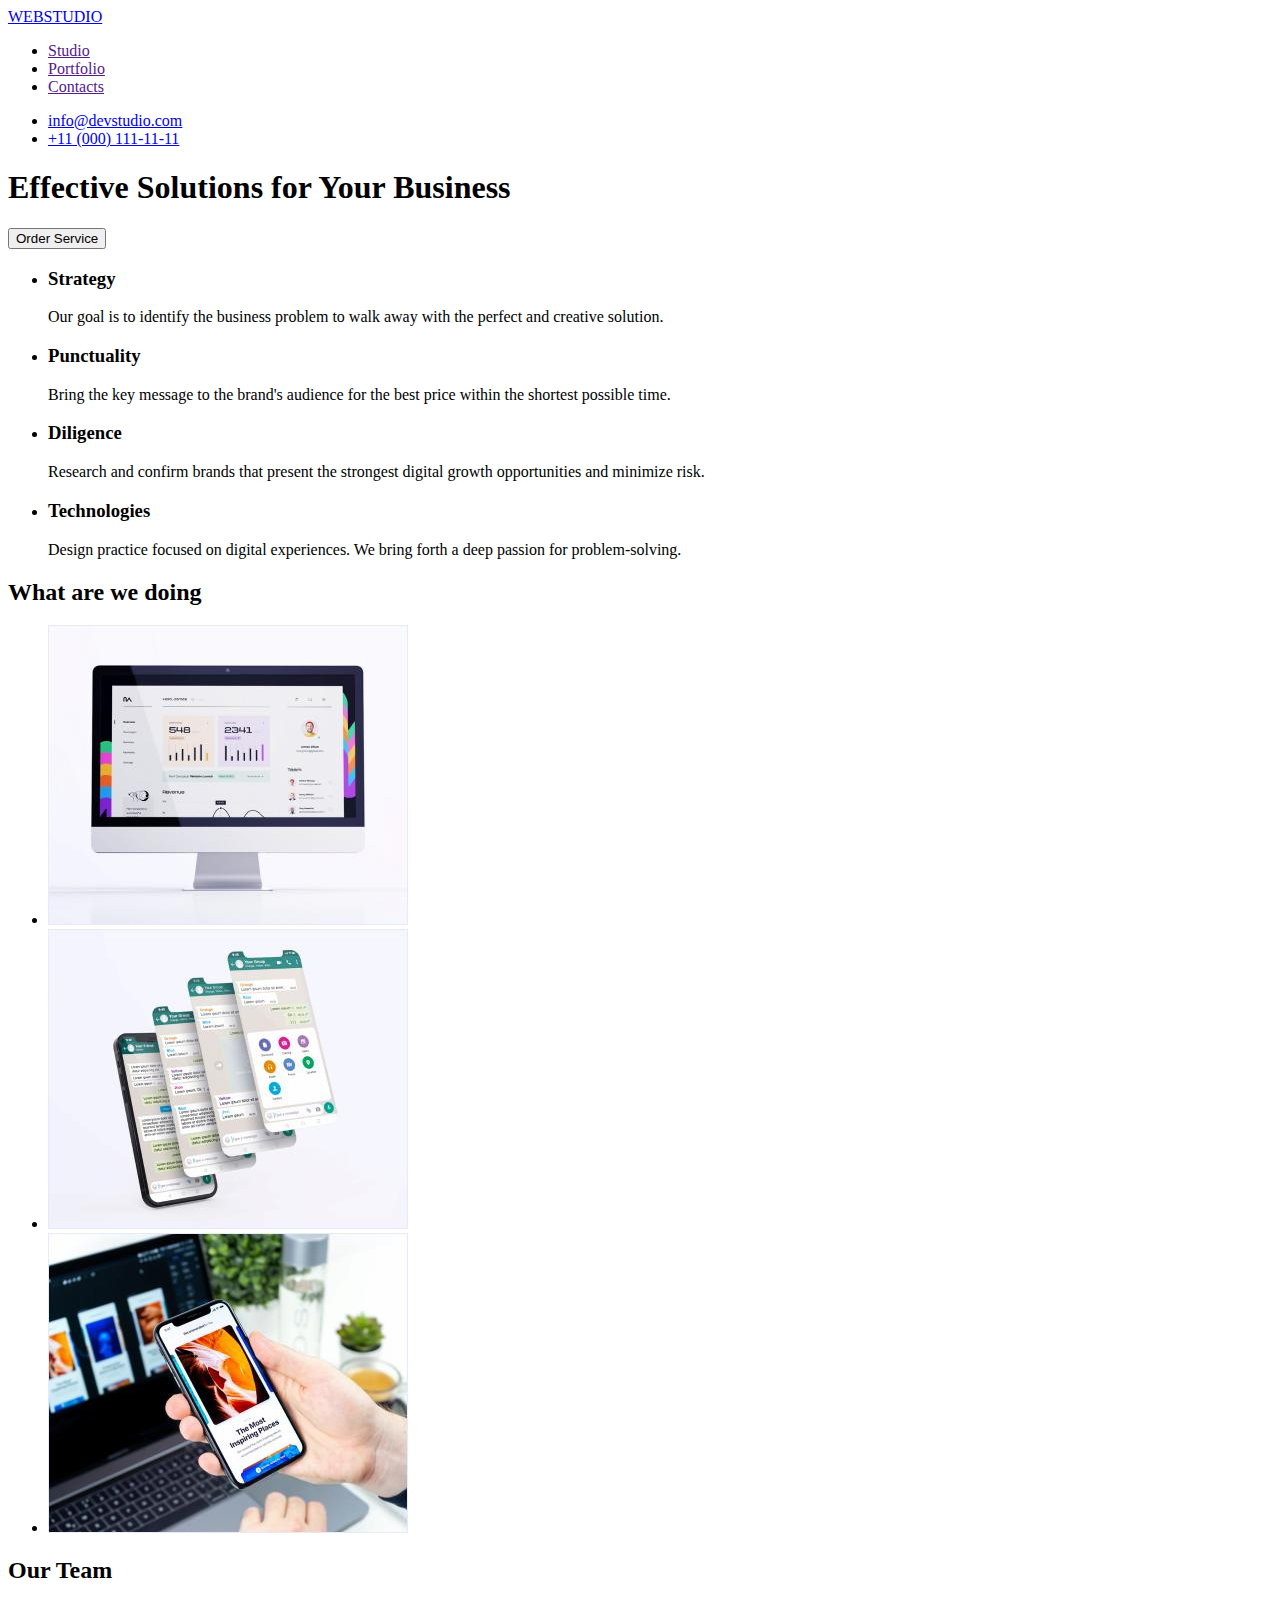
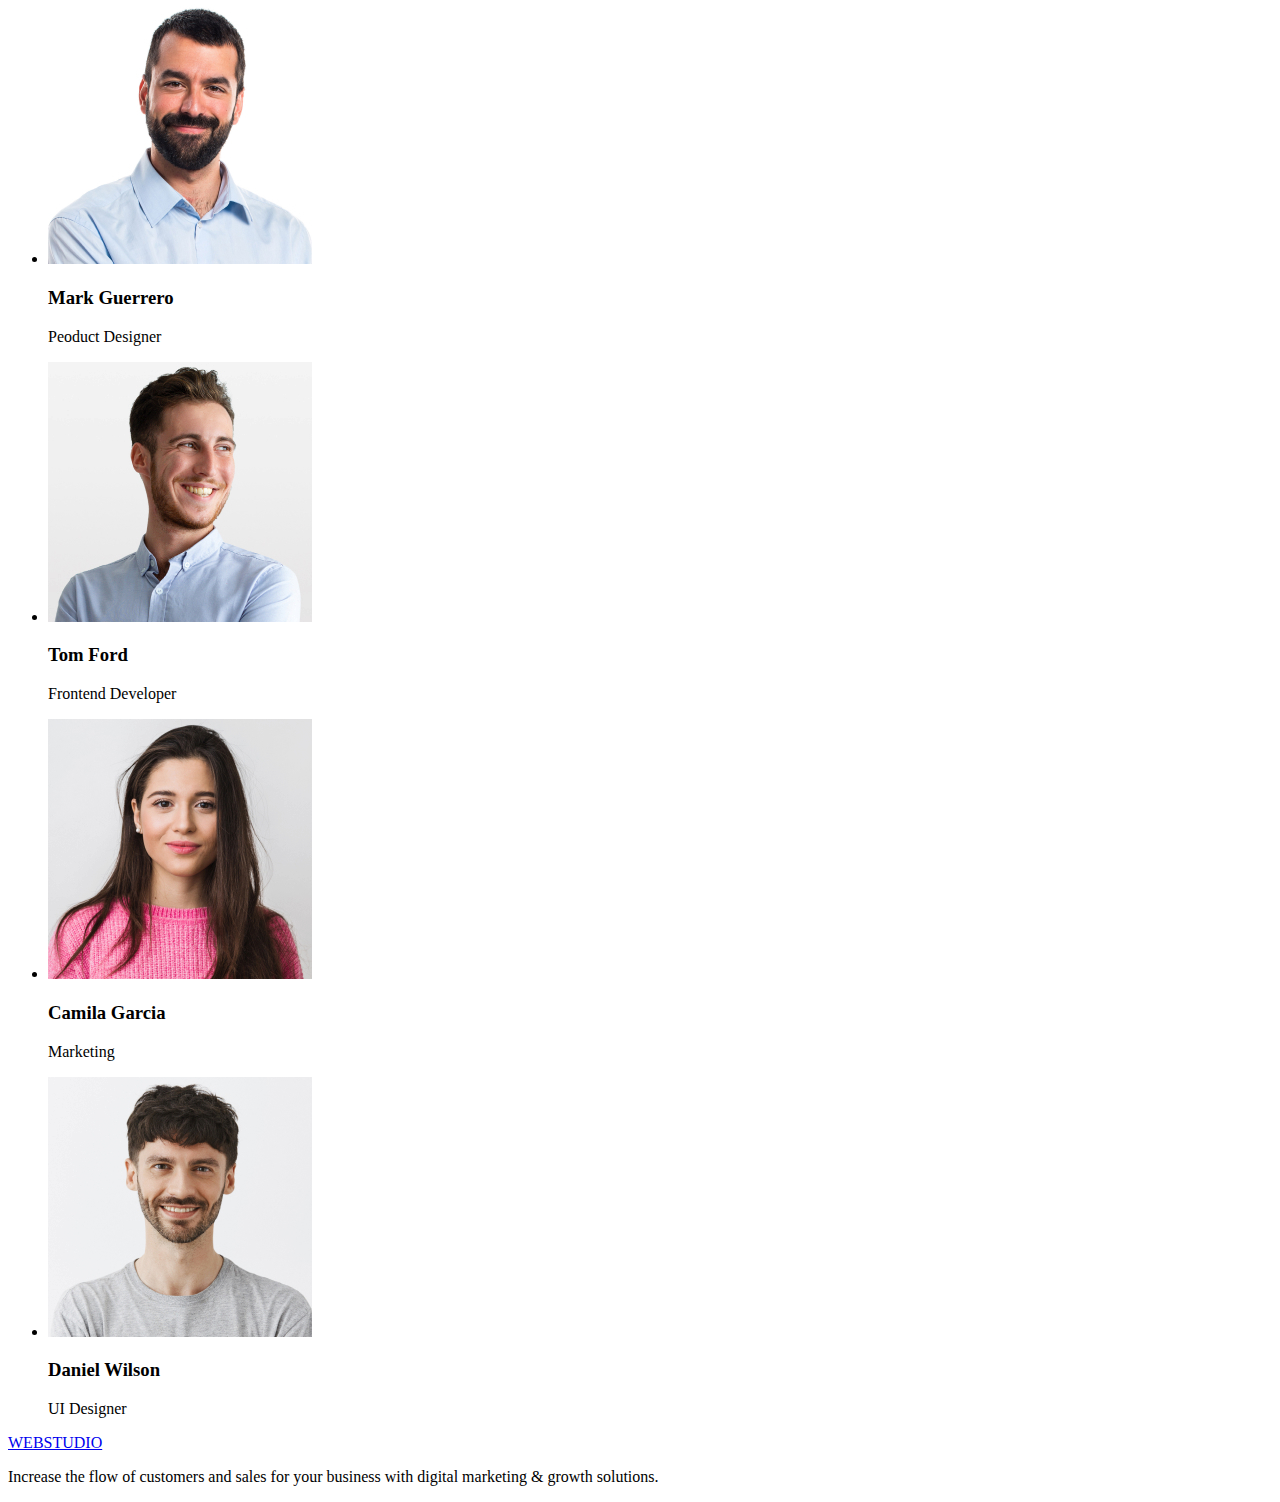
==== index.html @ a454f7dc "created CSS,Portfolio" ====
<!DOCTYPE html>
<html lang="en">
<head>
    <meta charset="UTF-8">
    <meta http-equiv="X-UA-Compatible" content="IE=edge">
    <meta name="viewport" content="width=device-width, initial-scale=1.0">
    <title>Module 1.1</title>
    <link rel="stylesheet" href="../goit-markup-hw-02/css/styles.css">
</head>
<body>
    <header> 
    <a href="/index.html">WEBSTUDIO</a>
    <nav>
        <ul>
        <li><a href="">Studio</a></li>
        <li><a href="">Portfolio</a></li>
        <li><a href="">Contacts</a></li>
        </ul>
    </nav>
    <ul>
        <li><a href="mailto:info@devstudio.com">info@devstudio.com</a>
        </li>
        <li><a href="tel:+11(000)111-11-11">+11 (000) 111-11-11</a>
        </li>
    </ul>
    </header>

    <main>
    <section>
        <h1>Effective Solutions for Your Business</h1>
        <button type="button">Order Service</button>
    </section>
      
    <section>
        <ul>
            <li>
                <h3>Strategy</h3>
                <p>Our goal is to identify the business
                problem to walk away with the perfect and creative solution. </p>
            </li>
            <li>
                <h3>Punctuality</h3>
                <p>Bring the key message to the brand's audience for the best price within the shortest possible time.</p>
            </li>
            <li>
                <h3>Diligence</h3>
                <p>Research and confirm brands that present the strongest digital growth opportunities and minimize risk.</p>
            </li>
            <li>
                <h3>Technologies</h3>
                <p>Design practice focused on digital experiences. We bring forth a deep passion for problem-solving.</p>
            </li>
        </ul>
    </section>
    <section>
        <h2>What are we doing</h2>
        <ul>
            <li>
                <img width="360" height="300" src="./image/image-1.jpg" alt="photo-1-computer">
            </li>
            <li>
                <img width="360" height="300" src="./image/image-2.jpg" alt="photo-2-chats">
            </li>
            <li>
                <img width="360" height="300" src="./image/image-3.jpg" alt="photo-3-telephone">
            </li>
        </ul>
    </section>
    <section>
        <h2>Our Team</h2>
        <ul>
            <li>
                <img width="264" height="260" src="./image/image-f1.jpg" alt="photo-4-first">
                <h3>Mark Guerrero</h3>
                <p>Peoduct Designer</p>
            </li>
            <li>
                <img width="264" height="260" src="./image/image-f2.jpg" alt="photo-5-second">
                <h3>Tom Ford</h3>
                <p>Frontend Developer</p>
            </li>
            <li>
                <img width="264" height="260" src="./image/image-f3.jpg" alt="photo-6-third">
                <h3>Camila Garcia</h3>
                <p>Marketing</p>
            </li>
            <li>
                <img width="264" height="260" src="./image/image-f4.jpg" alt="photo-7-fourth">
                <h3>Daniel Wilson</h3>
                <p>UI Designer</p>
            </li>
        </ul>
    </section>
    </main>

    <footer>
        <a href="/index.html">WEBSTUDIO</a>
        <p>Increase the flow of customers and sales for your business with digital marketing & growth solutions.</p>
    </footer>

</body>
</html>
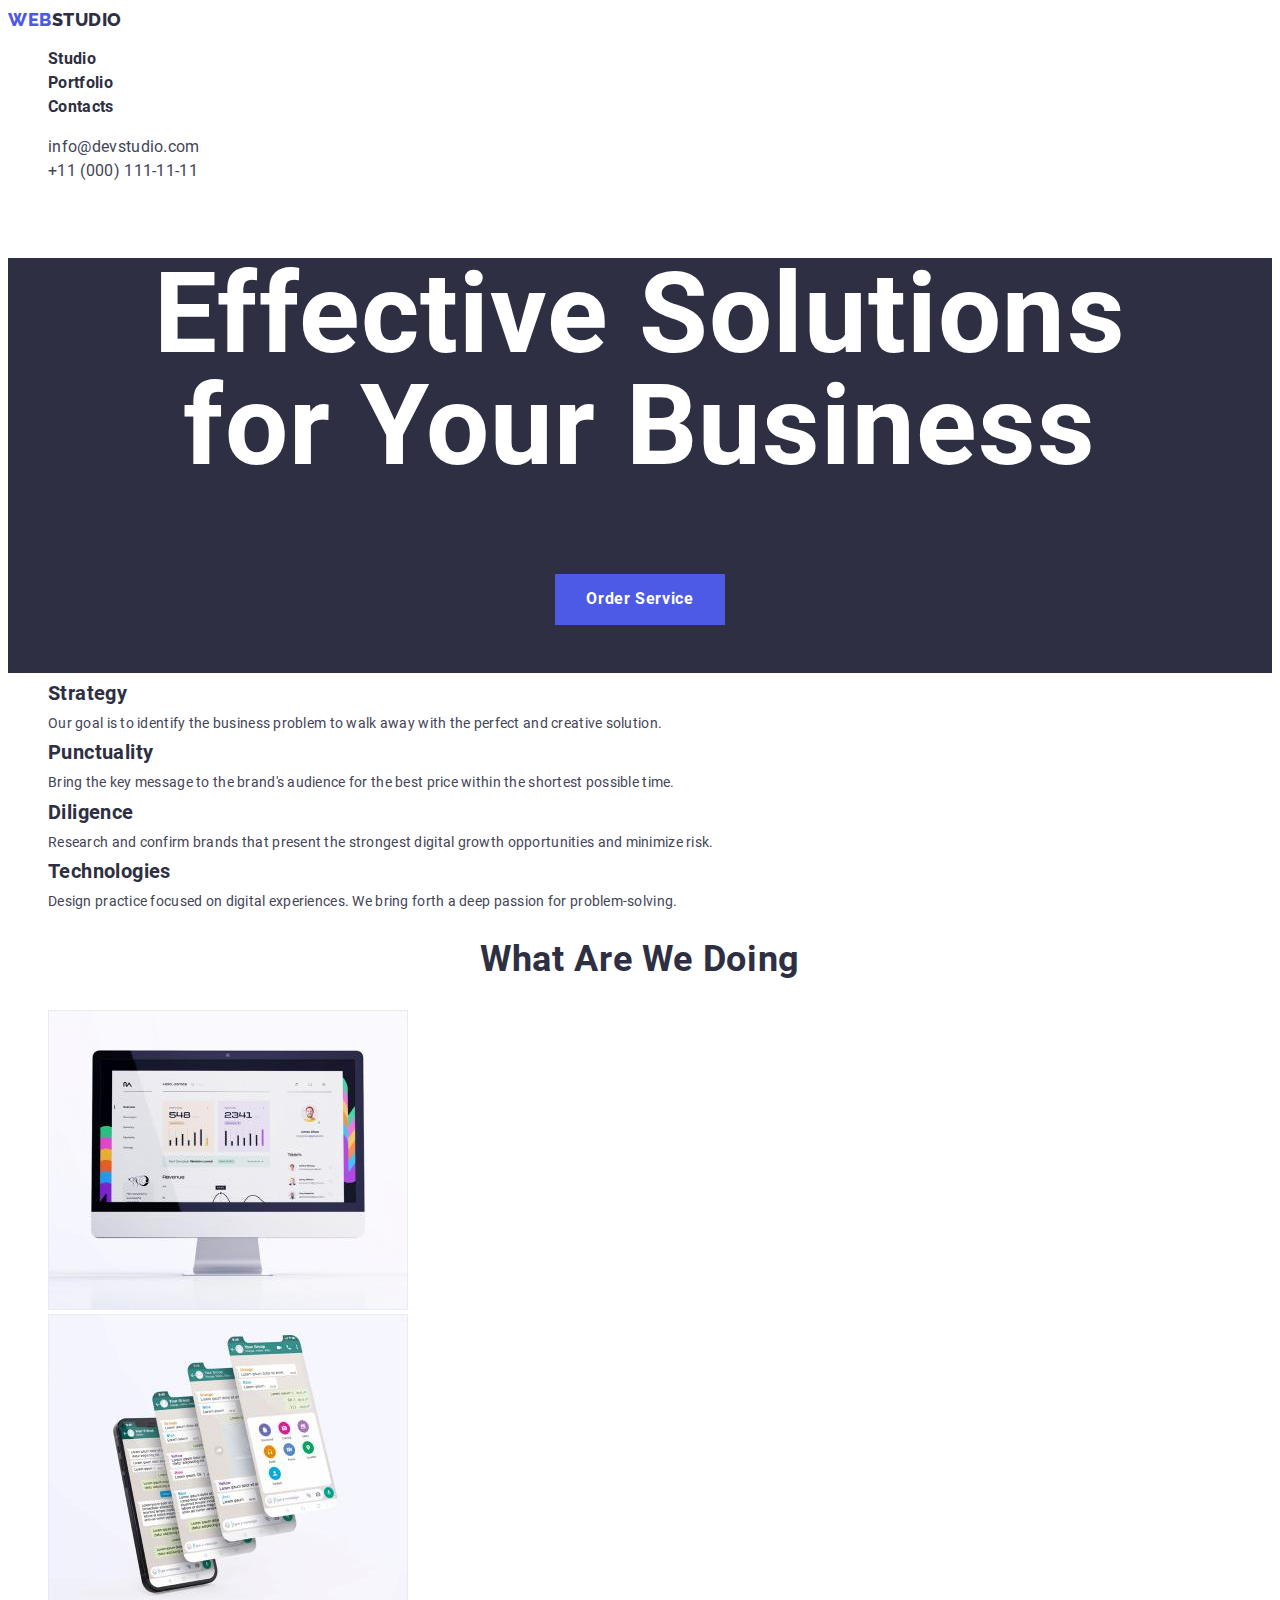
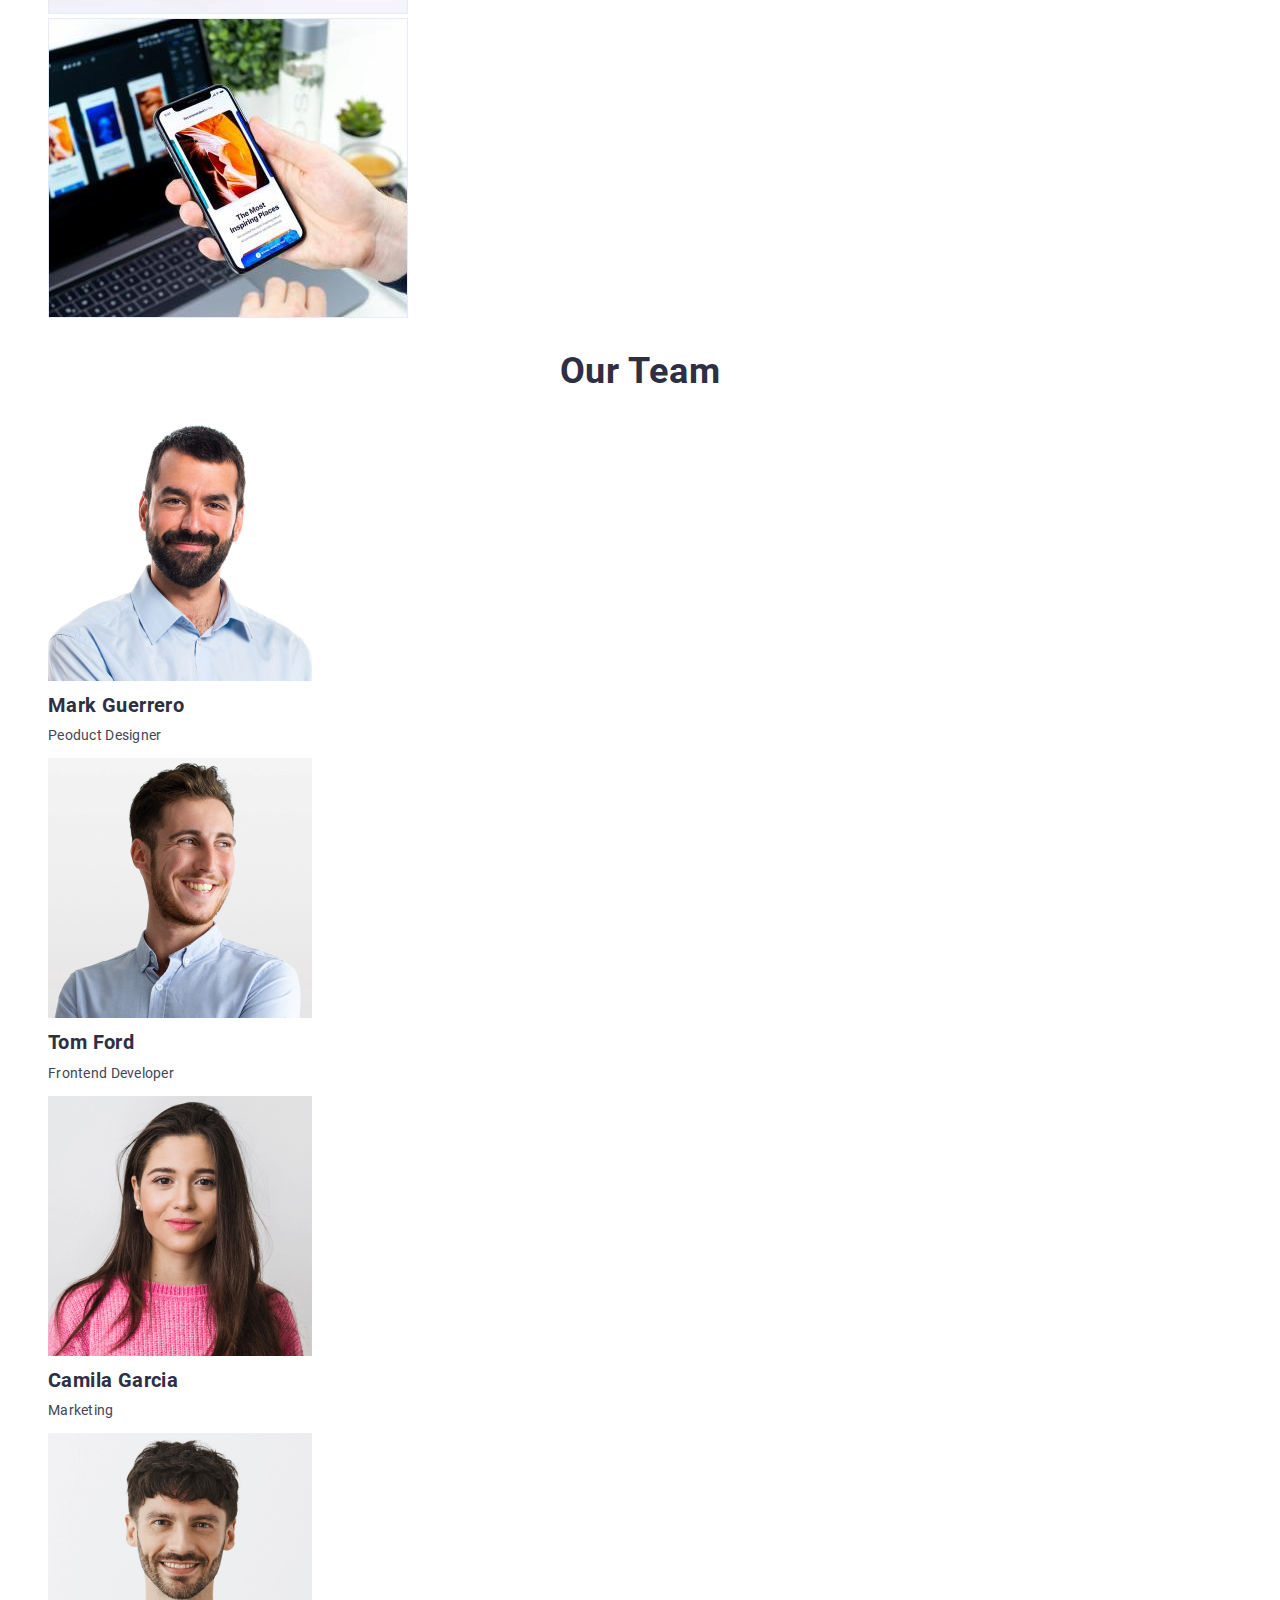
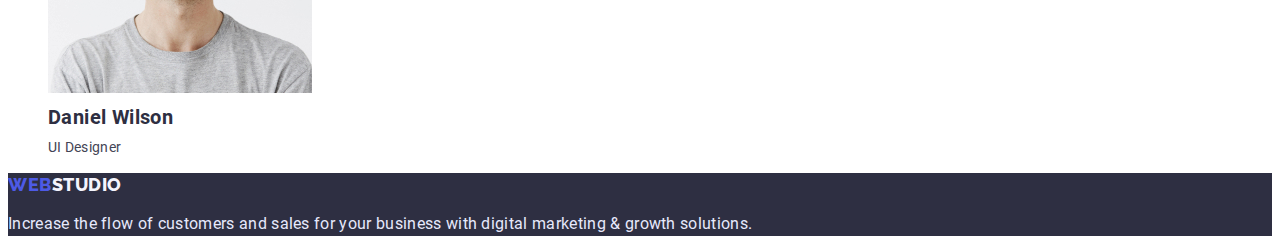
==== commit 94d91f4c: "finished css index" ====
--- a/index.html
+++ b/index.html
@@ -5,55 +5,55 @@
     <meta http-equiv="X-UA-Compatible" content="IE=edge">
     <meta name="viewport" content="width=device-width, initial-scale=1.0">
     <title>Module 1.1</title>
-    <link rel="stylesheet" href="../goit-markup-hw-02/css/styles.css">
+    <link rel="stylesheet" href="./css/styles.css">
 </head>
 <body>
     <header> 
-    <a href="/index.html">WEBSTUDIO</a>
+    <a class="webstudio" href="/"><span class="web-btn">WEB</span>STUDIO</a>
     <nav>
-        <ul>
-        <li><a href="">Studio</a></li>
-        <li><a href="">Portfolio</a></li>
-        <li><a href="">Contacts</a></li>
+        <ul class="header-list">
+        <li><a class="navigation link" href="/">Studio</a></li>
+        <li><a class="navigation link" href="/portfolio.html">Portfolio</a></li>
+        <li><a class="navigation link" href="/">Contacts</a></li>
         </ul>
     </nav>
-    <ul>
-        <li><a href="mailto:info@devstudio.com">info@devstudio.com</a>
+    <ul class="header-list">
+        <li><a class="contacts link" href="mailto:info@devstudio.com">info@devstudio.com</a>
         </li>
-        <li><a href="tel:+11(000)111-11-11">+11 (000) 111-11-11</a>
+        <li><a class="contacts link" href="tel:+11(000)111-11-11">+11 (000) 111-11-11</a>
         </li>
     </ul>
     </header>
 
     <main>
-    <section>
-        <h1>Effective Solutions for Your Business</h1>
-        <button type="button">Order Service</button>
+    <section class="heading">
+        <h1>Effective Solutions <br> for Your Business</h1>
+        <button class="header-btn btn" type="button">Order Service</button>
     </section>
       
     <section>
         <ul>
             <li>
-                <h3>Strategy</h3>
-                <p>Our goal is to identify the business
+                <h3 class="hero">Strategy</h3>
+                <p class="hero-text">Our goal is to identify the business
                 problem to walk away with the perfect and creative solution. </p>
             </li>
             <li>
-                <h3>Punctuality</h3>
-                <p>Bring the key message to the brand's audience for the best price within the shortest possible time.</p>
+                <h3 class="hero">Punctuality</h3>
+                <p class="hero-text">Bring the key message to the brand's audience for the best price within the shortest possible time.</p>
             </li>
             <li>
-                <h3>Diligence</h3>
-                <p>Research and confirm brands that present the strongest digital growth opportunities and minimize risk.</p>
+                <h3 class="hero">Diligence</h3>
+                <p class="hero-text">Research and confirm brands that present the strongest digital growth opportunities and minimize risk.</p>
             </li>
             <li>
-                <h3>Technologies</h3>
-                <p>Design practice focused on digital experiences. We bring forth a deep passion for problem-solving.</p>
+                <h3 class="hero">Technologies</h3>
+                <p class="hero-text">Design practice focused on digital experiences. We bring forth a deep passion for problem-solving.</p>
             </li>
         </ul>
     </section>
     <section>
-        <h2>What are we doing</h2>
+        <h2 class="about-us">What are we doing</h2>
         <ul>
             <li>
                 <img width="360" height="300" src="./image/image-1.jpg" alt="photo-1-computer">
@@ -67,35 +67,35 @@
         </ul>
     </section>
     <section>
-        <h2>Our Team</h2>
+        <h2 class="about-us">Our Team</h2>
         <ul>
             <li>
                 <img width="264" height="260" src="./image/image-f1.jpg" alt="photo-4-first">
-                <h3>Mark Guerrero</h3>
-                <p>Peoduct Designer</p>
+                <h3 class="hero">Mark Guerrero</h3>
+                <p class="hero-text">Peoduct Designer</p>
             </li>
             <li>
                 <img width="264" height="260" src="./image/image-f2.jpg" alt="photo-5-second">
-                <h3>Tom Ford</h3>
-                <p>Frontend Developer</p>
+                <h3 class="hero">Tom Ford</h3>
+                <p class="hero-text">Frontend Developer</p>
             </li>
             <li>
                 <img width="264" height="260" src="./image/image-f3.jpg" alt="photo-6-third">
-                <h3>Camila Garcia</h3>
-                <p>Marketing</p>
+                <h3 class="hero">Camila Garcia</h3>
+                <p class="hero-text">Marketing</p>
             </li>
             <li>
                 <img width="264" height="260" src="./image/image-f4.jpg" alt="photo-7-fourth">
-                <h3>Daniel Wilson</h3>
-                <p>UI Designer</p>
+                <h3 class="hero">Daniel Wilson</h3>
+                <p class="hero-text">UI Designer</p>
             </li>
         </ul>
     </section>
     </main>
 
-    <footer>
-        <a href="/index.html">WEBSTUDIO</a>
-        <p>Increase the flow of customers and sales for your business with digital marketing & growth solutions.</p>
+    <footer class="footer">
+        <a class="webstudio-footer" href="/"><span class="web-btn">WEB</span>STUDIO</a>
+        <p class="footer-info">Increase the flow of customers and sales for your business with digital marketing & growth solutions.</p>
     </footer>
 
 </body>
--- a/css/styles.css
+++ b/css/styles.css
@@ -0,0 +1,202 @@
+/* FONTS */
+@font-face {
+    font-family:"Roboto-bold";
+    src: url("../fonts/Roboto-Bold.ttf");
+}
+@font-face {
+    font-family:"Roboto-medium";
+    src: url("../fonts/Roboto-Medium.ttf");
+}
+@font-face {
+    font-family:"Roboto-regular";
+    src: url("../fonts/Roboto-Regular.ttf");
+}
+@font-face {
+    font-family:"Raleway-extra";
+    src: url("../fonts/Raleway-ExtraBold.ttf");
+}
+/* FONTS END */
+
+
+
+/* HEADER */
+
+:root {
+ --primary-text-color:#434455;
+ --title-text-color: #2E2F42;
+ --logo-color: #4D5AE5;
+}
+a:hover {
+    color:  blue
+}
+a:focus {
+color: blue;
+}
+
+.webstudio {
+font-family:"Raleway-extra";
+text-decoration: none;
+font-size: 18px;
+line-height: 1.3;
+display: flex;
+align-items: center;
+letter-spacing: 0.03em;
+text-transform: uppercase;
+color: #2E2F42;
+}
+
+.link {
+font-family: inherit;
+}
+
+.btn {
+font-family: 'Roboto-bold';
+font-size: 16px;
+line-height: 1.1;
+align-items: center;
+letter-spacing: 0.04em;
+color: #FFFFFF;
+background-color: #4D5AE5;
+border: none;
+text-align: center;
+text-align-last: center;
+width: 170px;
+height: 51px;
+left: 647px;
+top: 392px;
+margin-bottom: 48px;
+}
+
+.navigation{
+font-family:"Roboto-bold";
+font-size: 16px;
+line-height: 1.5;
+letter-spacing: 0.02em;
+color: #2E2F42;
+text-decoration: none;
+}
+.contacts {
+    font-family:"Roboto-regular";
+    font-size: 16px;
+    line-height: 1.5;
+    letter-spacing: 0.02em;
+    color: #434455;
+    text-decoration: none;
+}
+.heading {
+font-family:"Roboto-bold";  
+font-size: 56px;
+line-height: 1.0;
+background-color: #2E2F42 ;
+
+text-align: center;
+letter-spacing: 0.02em;
+
+color: #FFFFFF;
+
+}
+.header-list {
+    list-style: none;
+}
+ul {
+    list-style: none;
+}
+
+/* HEADER END */
+
+
+/* First Section */
+.hero {
+font-family: 'Roboto-bold';
+font-size: 20px;
+line-height: 1.2px;
+letter-spacing: 0.02em;
+color: #2E2F42;
+text-decoration: none;
+} 
+.hero-text {
+font-family: 'Roboto-regular';
+font-size: 14px;
+line-height: 1.3;
+letter-spacing: 0.02em;
+color: #434455;
+}
+.about-us {
+font-family: 'Roboto-bold';
+font-size: 36px;
+line-height: 1.1;
+text-align: center;
+letter-spacing: 0.02em;
+text-transform: capitalize;
+color: #2E2F42;
+}
+.web-btn {
+font-family: 'Raleway-extra';
+font-size: 18px;
+line-height: 1.3;
+display: flex;
+align-items: center;
+letter-spacing: 0.03em;
+text-transform: uppercase;
+color: #4D5AE5;
+
+}
+.footer-info {
+font-family: 'Roboto-regular';
+font-size: 16px;
+line-height: 1.5;
+letter-spacing: 0.02em;
+color: #E7E9FC;
+}
+.portfolio-btn {
+    font-family: 'Roboto-regular';
+    font-size: 16px;
+    line-height: 1.5;
+    display: flex;
+    align-items: center;
+    text-align: center;
+    letter-spacing: 0.04em;
+    color: #4D5AE5;
+    flex: none;
+    order: 0;
+    flex-grow: 0;
+    display: flex;
+
+flex-direction: row;
+justify-content: center;
+align-items: center;
+padding: 8px 16px;
+width: 69px;
+height: 2.1;
+background: #F4F4FD;
+border: 1px solid #E7E9FC;
+border-radius: 4px;
+flex: none;
+order: 3;
+flex-grow: 0;
+
+}
+.footer {
+    background-color: #2E2F42;
+}
+.webstudio-footer {
+font-family:"Raleway-extra";
+text-decoration: none;
+font-size: 18px;
+line-height: 1.3;
+display: flex;
+align-items: center;
+letter-spacing: 0.03em;
+text-transform: uppercase;
+color: #F4F4FD;
+}
+.hero-photo {
+font-family: 'Roboto-regular';
+font-size: 16px;
+line-height: 1.5;
+letter-spacing: 0.02em;
+width: 296px;
+height: 96px;
+left: 32px;
+top: 40px;
+}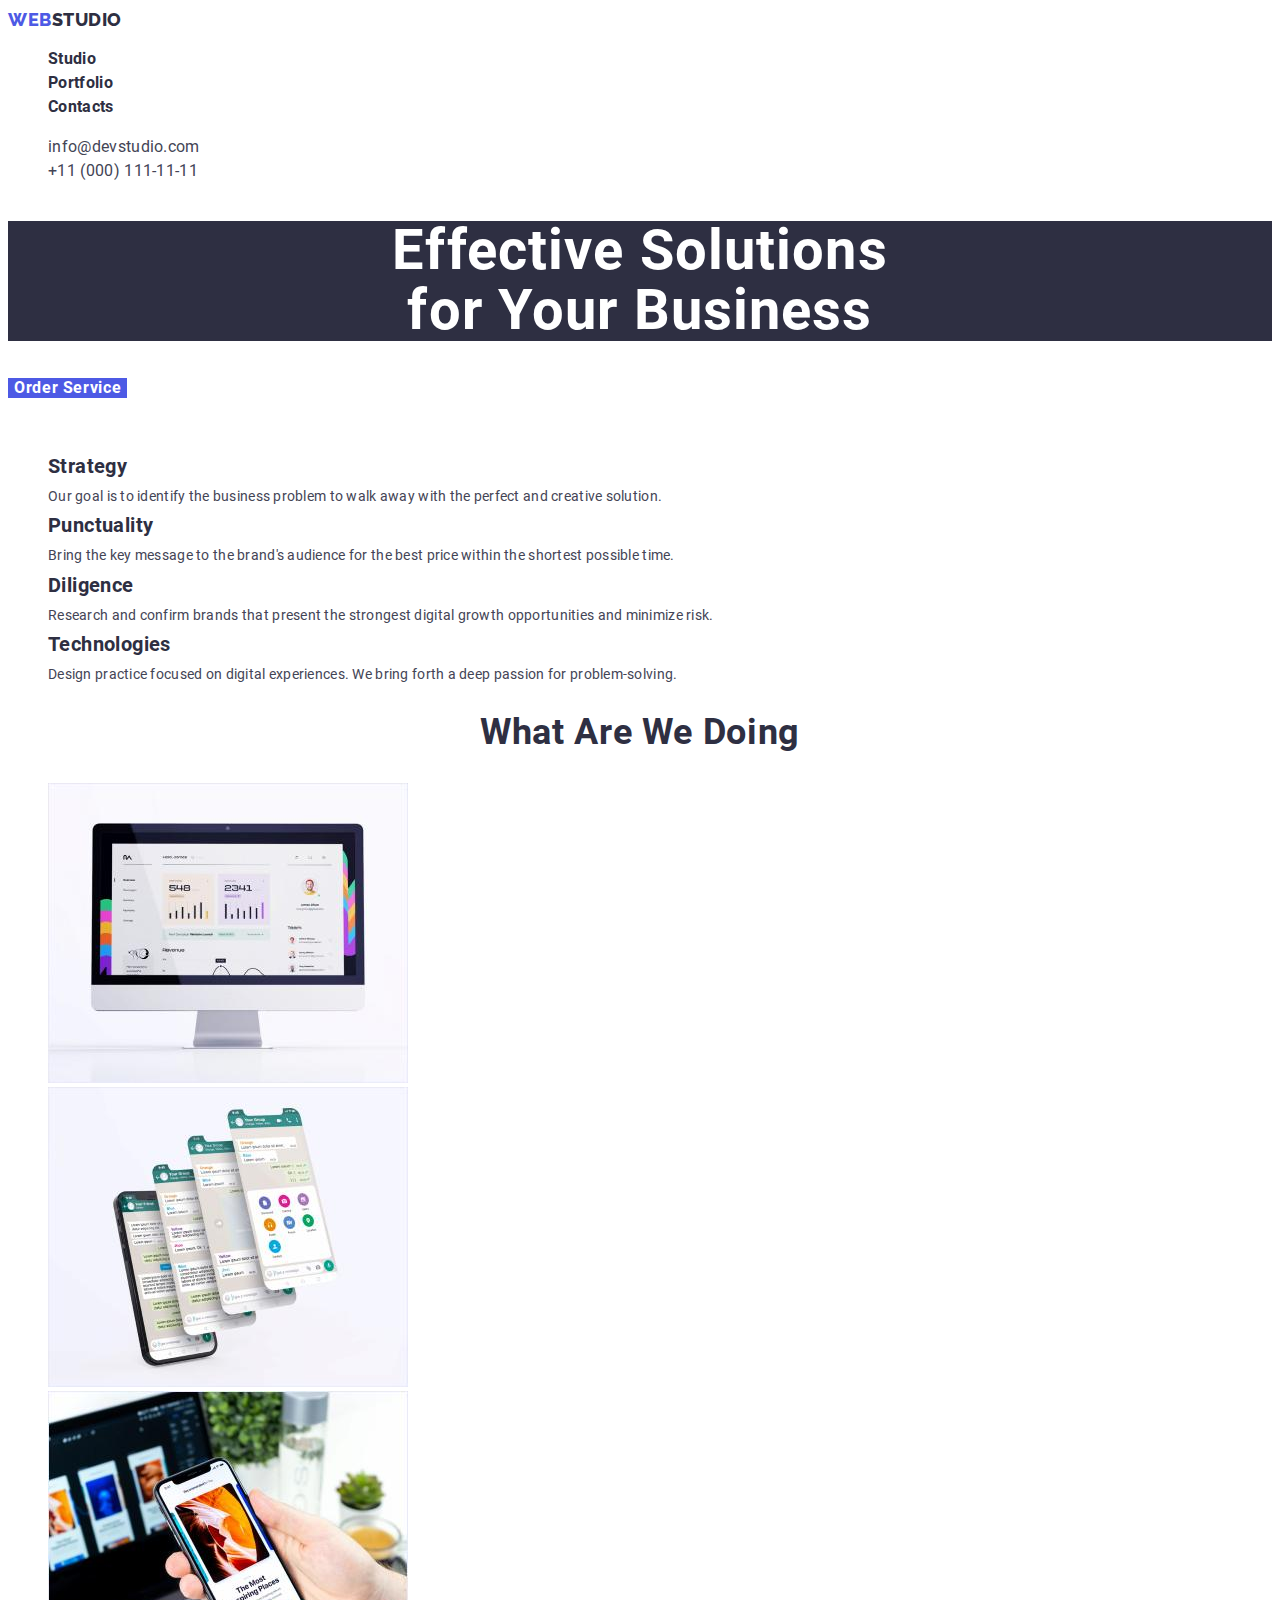
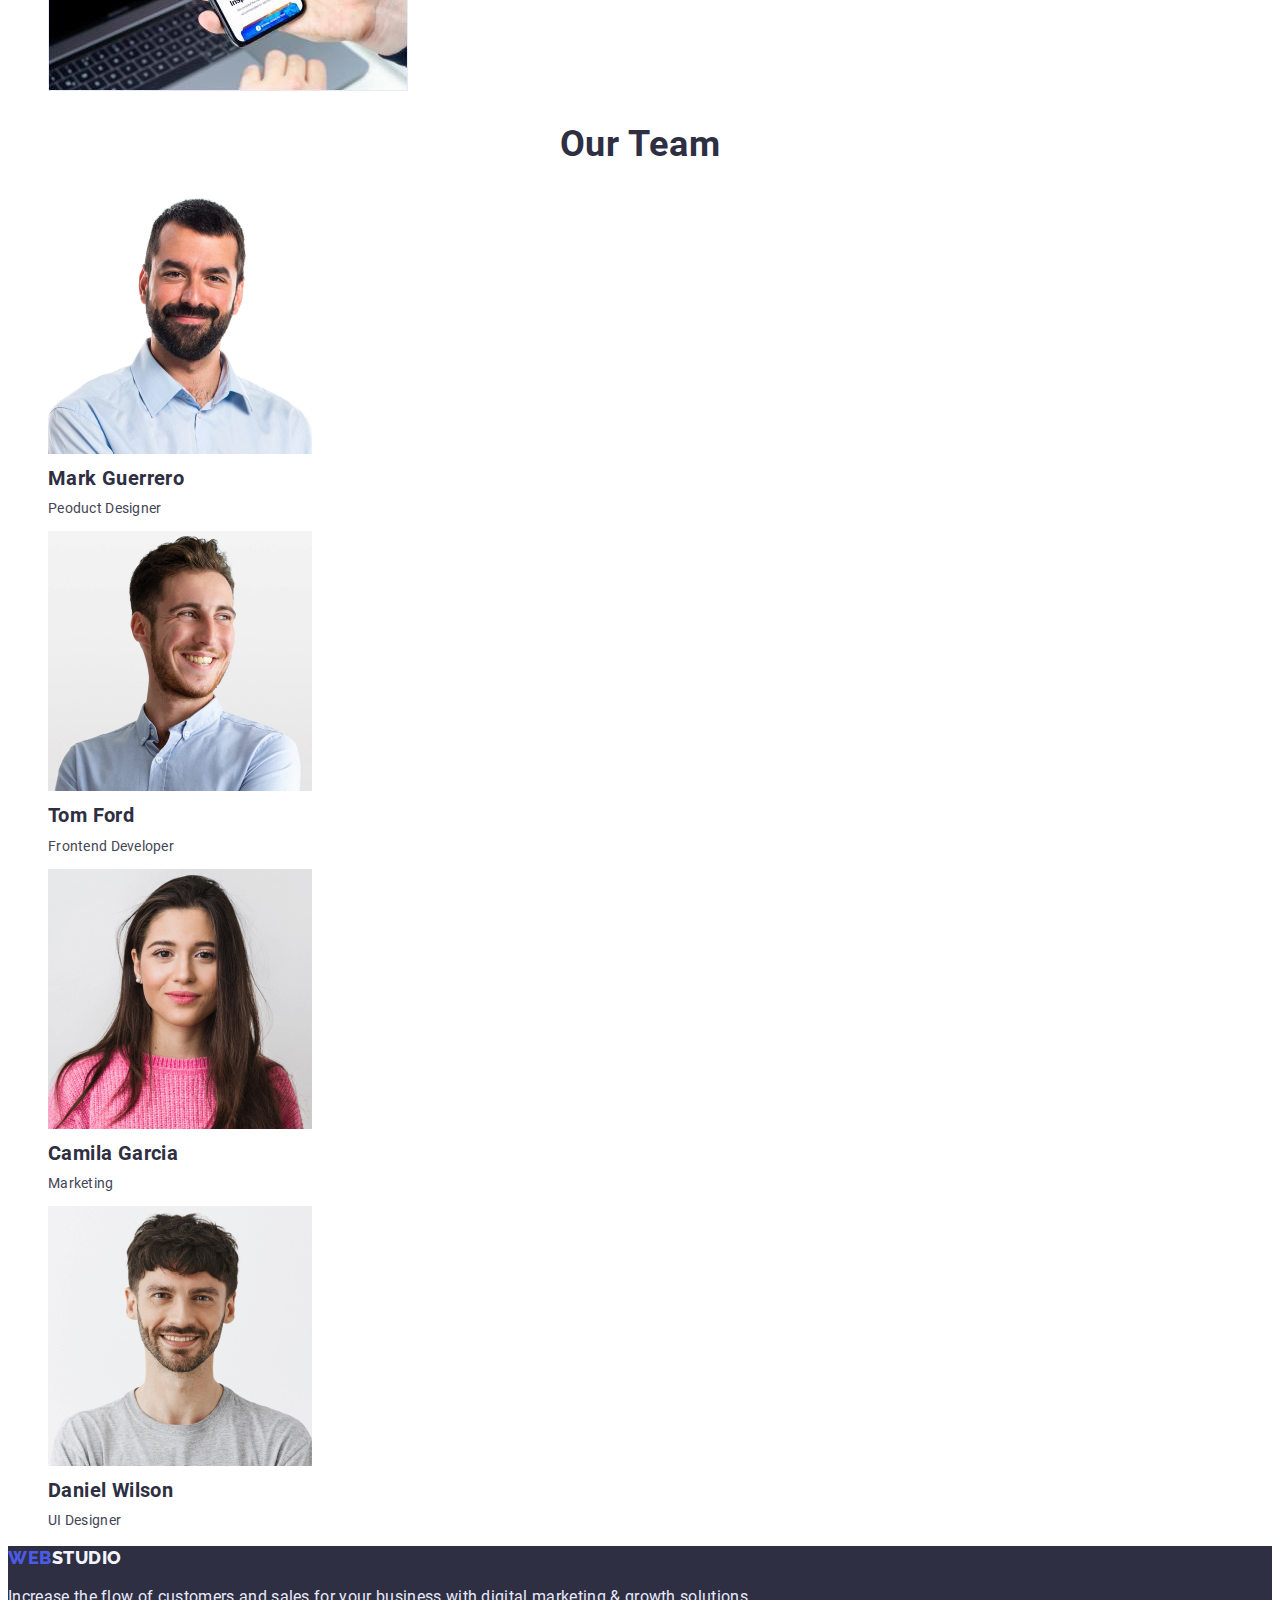
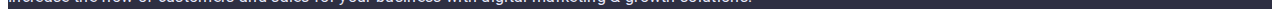
==== commit cc733c6e: "Fixed some errors" ====
--- a/index.html
+++ b/index.html
@@ -8,13 +8,14 @@
     <link rel="stylesheet" href="./css/styles.css">
 </head>
 <body>
+    <!--HEADER-->
     <header> 
-    <a class="webstudio" href="/"><span class="web-btn">WEB</span>STUDIO</a>
+    <a class="webstudio" href="./index.html"><span class="web-btn">WEB</span>STUDIO</a>
     <nav>
         <ul class="header-list">
-        <li><a class="navigation link" href="/">Studio</a></li>
-        <li><a class="navigation link" href="/portfolio.html">Portfolio</a></li>
-        <li><a class="navigation link" href="/">Contacts</a></li>
+        <li><a class="navigation link" href="./index.html">Studio</a></li>
+        <li><a class="navigation link" href="./portfolio.html">Portfolio</a></li>
+        <li><a class="navigation link" href="./index.html">Contacts</a></li>
         </ul>
     </nav>
     <ul class="header-list">
@@ -24,13 +25,13 @@
         </li>
     </ul>
     </header>
-
+<!--FIRST SECTION-->
     <main>
-    <section class="heading">
-        <h1>Effective Solutions <br> for Your Business</h1>
+    <section>
+        <h1 class="heading">Effective Solutions <br> for Your Business</h1>
         <button class="header-btn btn" type="button">Order Service</button>
     </section>
-      
+      <!--ABOUT-->
     <section>
         <ul>
             <li>
@@ -52,6 +53,7 @@
             </li>
         </ul>
     </section>
+    <!--ABOUT-->
     <section>
         <h2 class="about-us">What are we doing</h2>
         <ul>
@@ -92,9 +94,9 @@
         </ul>
     </section>
     </main>
-
+<!--FOOTER-->
     <footer class="footer">
-        <a class="webstudio-footer" href="/"><span class="web-btn">WEB</span>STUDIO</a>
+        <a class="webstudio-footer" href="./index.html"><span class="web-btn">WEB</span>STUDIO</a>
         <p class="footer-info">Increase the flow of customers and sales for your business with digital marketing & growth solutions.</p>
     </footer>
 
--- a/css/styles.css
+++ b/css/styles.css
@@ -60,11 +60,8 @@
 border: none;
 text-align: center;
 text-align-last: center;
-width: 170px;
-height: 51px;
-left: 647px;
-top: 392px;
 margin-bottom: 48px;
+cursor: pointer
 }
 
 .navigation{
@@ -86,9 +83,8 @@
 .heading {
 font-family:"Roboto-bold";  
 font-size: 56px;
-line-height: 1.0;
+line-height: 1.07;
 background-color: #2E2F42 ;
-
 text-align: center;
 letter-spacing: 0.02em;
 
@@ -101,11 +97,10 @@
 ul {
     list-style: none;
 }
-
 /* HEADER END */
 
 
-/* First Section */
+/* MAIN INFO*/
 .hero {
 font-family: 'Roboto-bold';
 font-size: 20px;
@@ -150,6 +145,7 @@
 }
 .portfolio-btn {
     font-family: 'Roboto-regular';
+    cursor: pointer;
     font-size: 16px;
     line-height: 1.5;
     display: flex;
@@ -158,22 +154,17 @@
     letter-spacing: 0.04em;
     color: #4D5AE5;
     flex: none;
-    order: 0;
+    order: 3;
     flex-grow: 0;
     display: flex;
-
-flex-direction: row;
-justify-content: center;
-align-items: center;
-padding: 8px 16px;
-width: 69px;
-height: 2.1;
-background: #F4F4FD;
-border: 1px solid #E7E9FC;
-border-radius: 4px;
-flex: none;
-order: 3;
-flex-grow: 0;
+    border:none;
+    padding: 8px 16px;
+    width: 69px;
+    justify-content: center;
+    padding: 8px 16px;
+    width: 69px;
+    background: #F4F4FD;
+    font-size: 15px;
 
 }
 .footer {
@@ -195,8 +186,4 @@
 font-size: 16px;
 line-height: 1.5;
 letter-spacing: 0.02em;
-width: 296px;
-height: 96px;
-left: 32px;
-top: 40px;
 }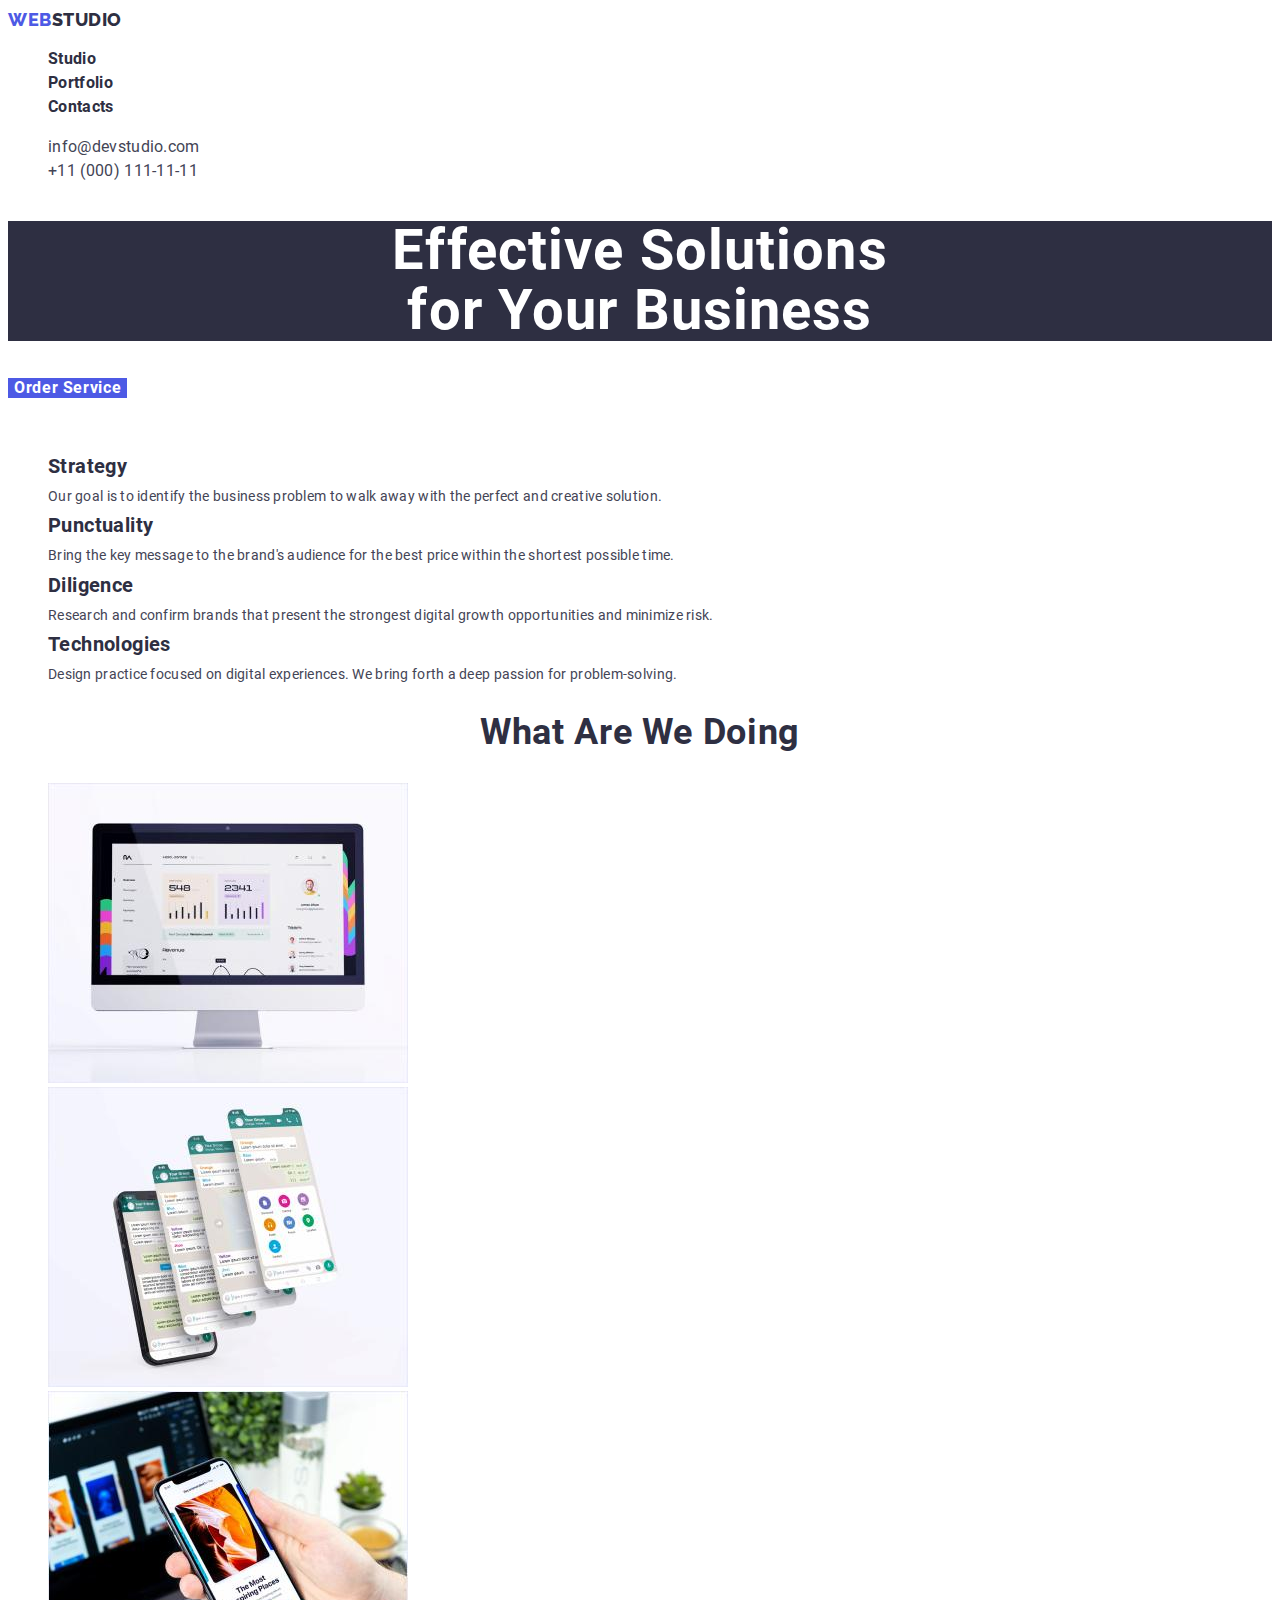
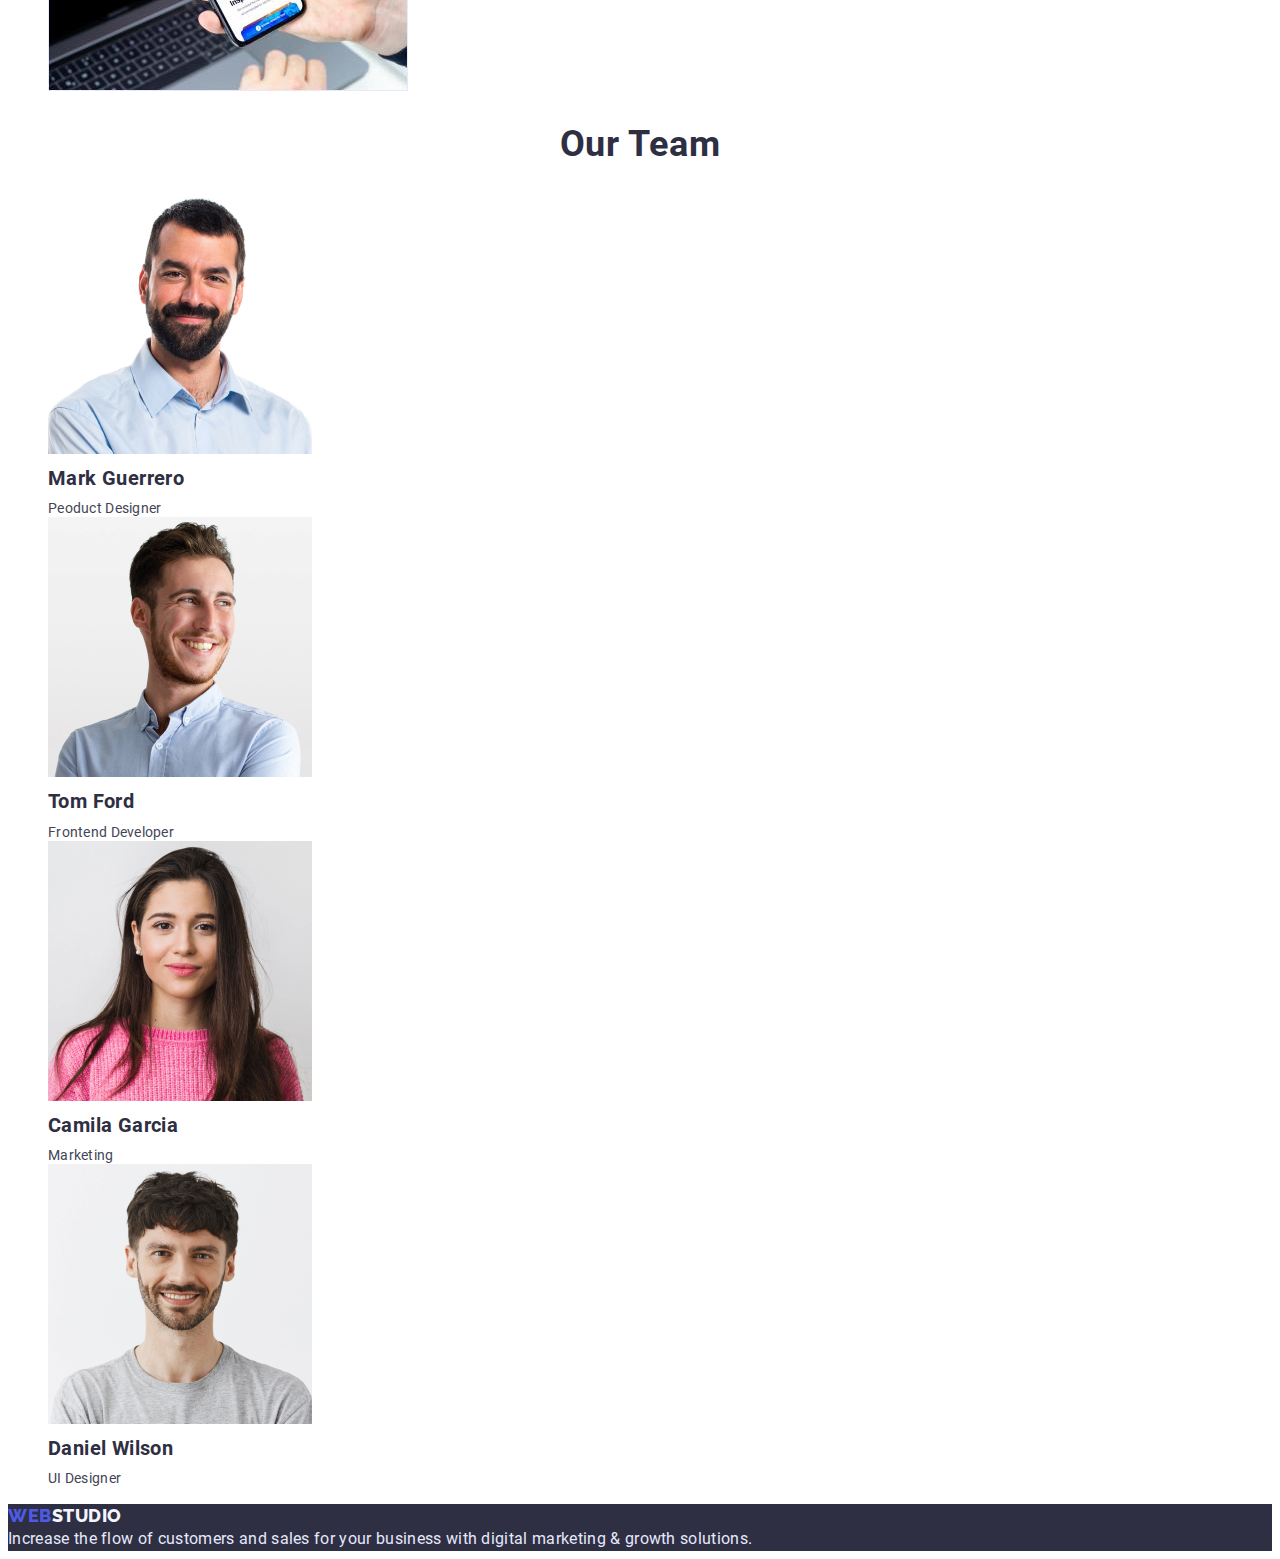
==== commit f916d1e8: "added normalization" ====
--- a/index.html
+++ b/index.html
@@ -5,7 +5,14 @@
     <meta http-equiv="X-UA-Compatible" content="IE=edge">
     <meta name="viewport" content="width=device-width, initial-scale=1.0">
     <title>Module 1.1</title>
-    <link rel="stylesheet" href="./css/styles.css">
+    
+    <link rel="stylesheet" 
+    href="https://cdnjs.cloudflare.com/ajax/libs/modern-normalize/1.1.0/modern-normalize.min.css" 
+    integrity="sha512-wpPYUAdjBVSE4KJnH1VR1HeZfpl1ub8YT/NKx4PuQ5NmX2tKuGu6U/JRp5y+Y8XG2tV+wKQpNHVUX03MfMFn9Q==" 
+    crossorigin="anonymous" 
+    referrerpolicy="no-referrer" 
+    />
+    <link rel="stylesheet" href="./css/styles.css" />
 </head>
 <body>
     <!--HEADER-->
--- a/css/styles.css
+++ b/css/styles.css
@@ -26,6 +26,7 @@
  --title-text-color: #2E2F42;
  --logo-color: #4D5AE5;
 }
+
 a:hover {
     color:  blue
 }
@@ -186,4 +187,7 @@
 font-size: 16px;
 line-height: 1.5;
 letter-spacing: 0.02em;
+}
+p{
+    margin: 0;
 }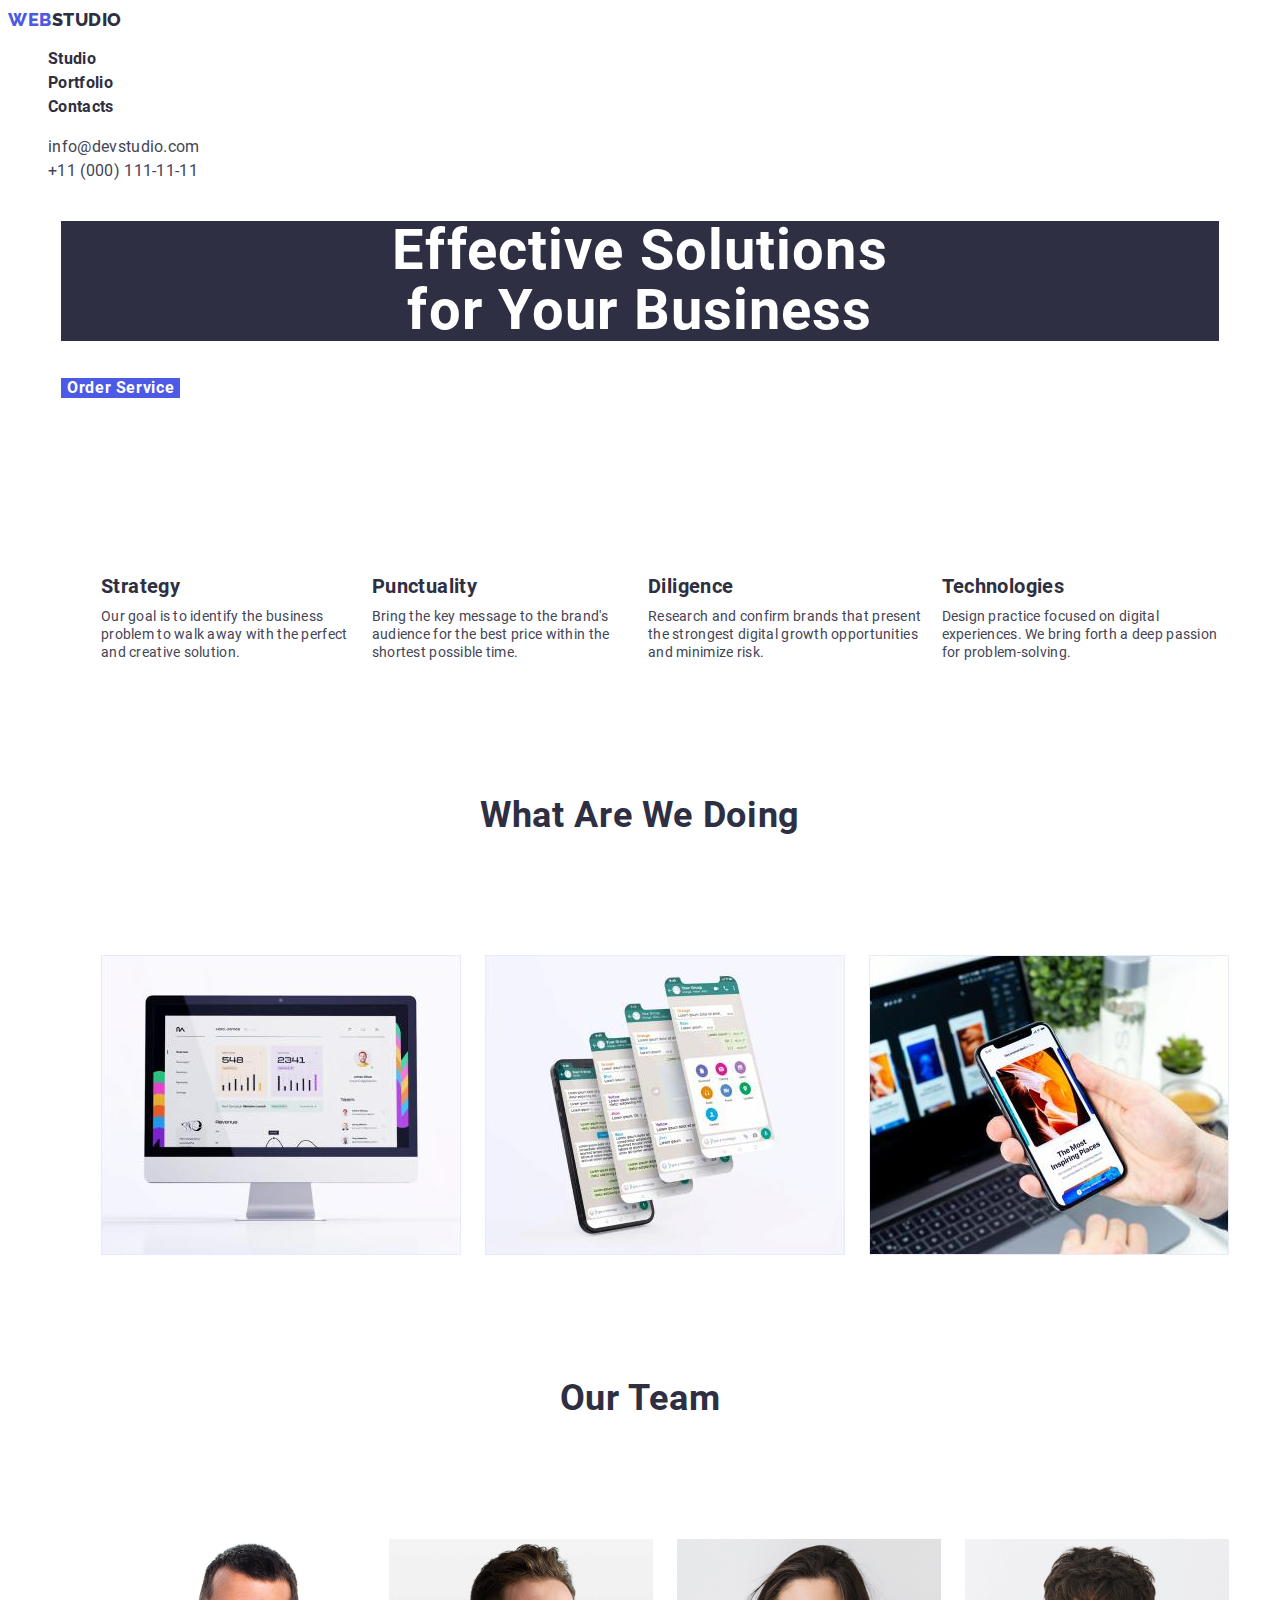
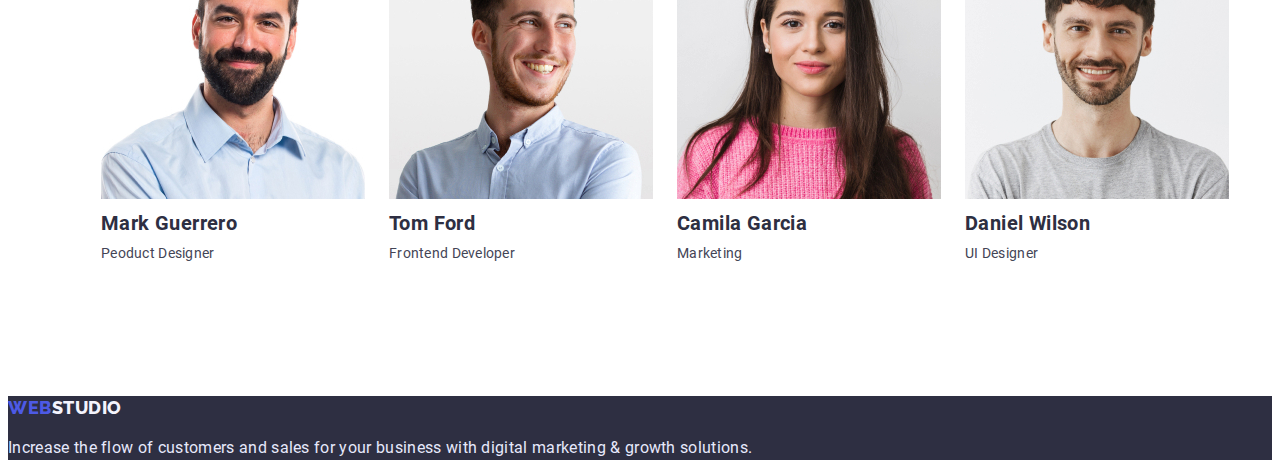
==== commit 0970ac0d: "update" ====
--- a/index.html
+++ b/index.html
@@ -15,8 +15,9 @@
     <link rel="stylesheet" href="./css/styles.css" />
 </head>
 <body>
+    
     <!--HEADER-->
-    <header> 
+    <header class="headers"> 
     <a class="webstudio" href="./index.html"><span class="web-btn">WEB</span>STUDIO</a>
     <nav>
         <ul class="header-list">
@@ -32,80 +33,88 @@
         </li>
     </ul>
     </header>
+
 <!--FIRST SECTION-->
     <main>
-    <section>
+    <div class="container">
+    <section class="section">
         <h1 class="heading">Effective Solutions <br> for Your Business</h1>
         <button class="header-btn btn" type="button">Order Service</button>
     </section>
+    </div>
       <!--ABOUT-->
-    <section>
+      <div class="container">
+    <section class="section">
         <ul>
             <li>
                 <h3 class="hero">Strategy</h3>
-                <p class="hero-text">Our goal is to identify the business
+                <p class="hero-text section-about">Our goal is to identify the business
                 problem to walk away with the perfect and creative solution. </p>
             </li>
             <li>
                 <h3 class="hero">Punctuality</h3>
-                <p class="hero-text">Bring the key message to the brand's audience for the best price within the shortest possible time.</p>
+                <p class="hero-text section-about">Bring the key message to the brand's audience for the best price within the shortest possible time.</p>
             </li>
             <li>
                 <h3 class="hero">Diligence</h3>
-                <p class="hero-text">Research and confirm brands that present the strongest digital growth opportunities and minimize risk.</p>
+                <p class="hero-text section-about">Research and confirm brands that present the strongest digital growth opportunities and minimize risk.</p>
             </li>
             <li>
                 <h3 class="hero">Technologies</h3>
-                <p class="hero-text">Design practice focused on digital experiences. We bring forth a deep passion for problem-solving.</p>
+                <p class="hero-text section-about">Design practice focused on digital experiences. We bring forth a deep passion for problem-solving.</p>
             </li>
         </ul>
     </section>
+    </div>
     <!--ABOUT-->
-    <section>
+    <div class="container">
+    <section class="section">
         <h2 class="about-us">What are we doing</h2>
         <ul>
-            <li>
+            <li class="photos">
                 <img width="360" height="300" src="./image/image-1.jpg" alt="photo-1-computer">
             </li>
-            <li>
+            <li class="photos">
                 <img width="360" height="300" src="./image/image-2.jpg" alt="photo-2-chats">
             </li>
-            <li>
+            <li class="photos">
                 <img width="360" height="300" src="./image/image-3.jpg" alt="photo-3-telephone">
             </li>
         </ul>
     </section>
-    <section>
+    </div>
+    <div class="container">
+    <section class="section" >
         <h2 class="about-us">Our Team</h2>
         <ul>
-            <li>
+            <li class="photos">
                 <img width="264" height="260" src="./image/image-f1.jpg" alt="photo-4-first">
                 <h3 class="hero">Mark Guerrero</h3>
                 <p class="hero-text">Peoduct Designer</p>
             </li>
-            <li>
+            <li class="photos">
                 <img width="264" height="260" src="./image/image-f2.jpg" alt="photo-5-second">
                 <h3 class="hero">Tom Ford</h3>
                 <p class="hero-text">Frontend Developer</p>
             </li>
-            <li>
+            <li class="photos">
                 <img width="264" height="260" src="./image/image-f3.jpg" alt="photo-6-third">
                 <h3 class="hero">Camila Garcia</h3>
                 <p class="hero-text">Marketing</p>
             </li>
-            <li>
+            <li class="photos">
                 <img width="264" height="260" src="./image/image-f4.jpg" alt="photo-7-fourth">
                 <h3 class="hero">Daniel Wilson</h3>
                 <p class="hero-text">UI Designer</p>
             </li>
         </ul>
     </section>
+    </div>
     </main>
 <!--FOOTER-->
     <footer class="footer">
         <a class="webstudio-footer" href="./index.html"><span class="web-btn">WEB</span>STUDIO</a>
         <p class="footer-info">Increase the flow of customers and sales for your business with digital marketing & growth solutions.</p>
     </footer>
-
 </body>
 </html>--- a/css/styles.css
+++ b/css/styles.css
@@ -188,6 +188,22 @@
 line-height: 1.5;
 letter-spacing: 0.02em;
 }
-p{
-    margin: 0;
-}+
+.container {
+    width: 1158px;
+    margin-right: auto;
+    margin-left: auto;
+    padding-left: 12px;
+    padding-right: 12px;
+}
+.section >ul {
+    display: flex;
+    margin-top: 120px;
+    margin-bottom: 120px;
+}
+.section-about {
+
+}
+.photos {
+    margin-right: 24px;
+}
